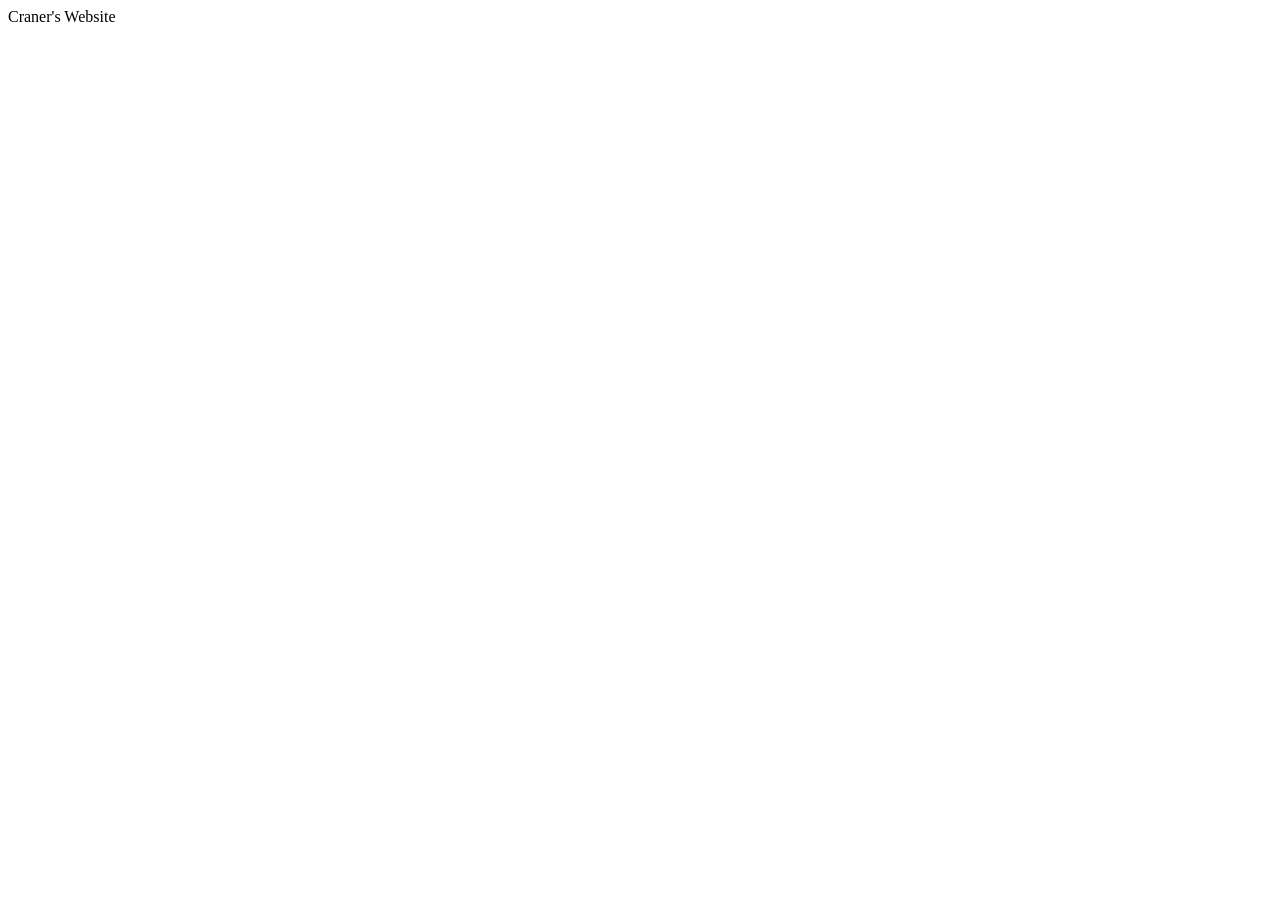
==== index.html @ 7b206619 "Added the homepage starter" ====
<!DOCTYPE html>
<html lang="en">
<head>
    <meta charset="UTF-8">
    <meta name="viewport" content="width=device-width, initial-scale=1.0">
    <title>Document</title>
</head>
<body>
    Craner's Website 
</body>
</html>
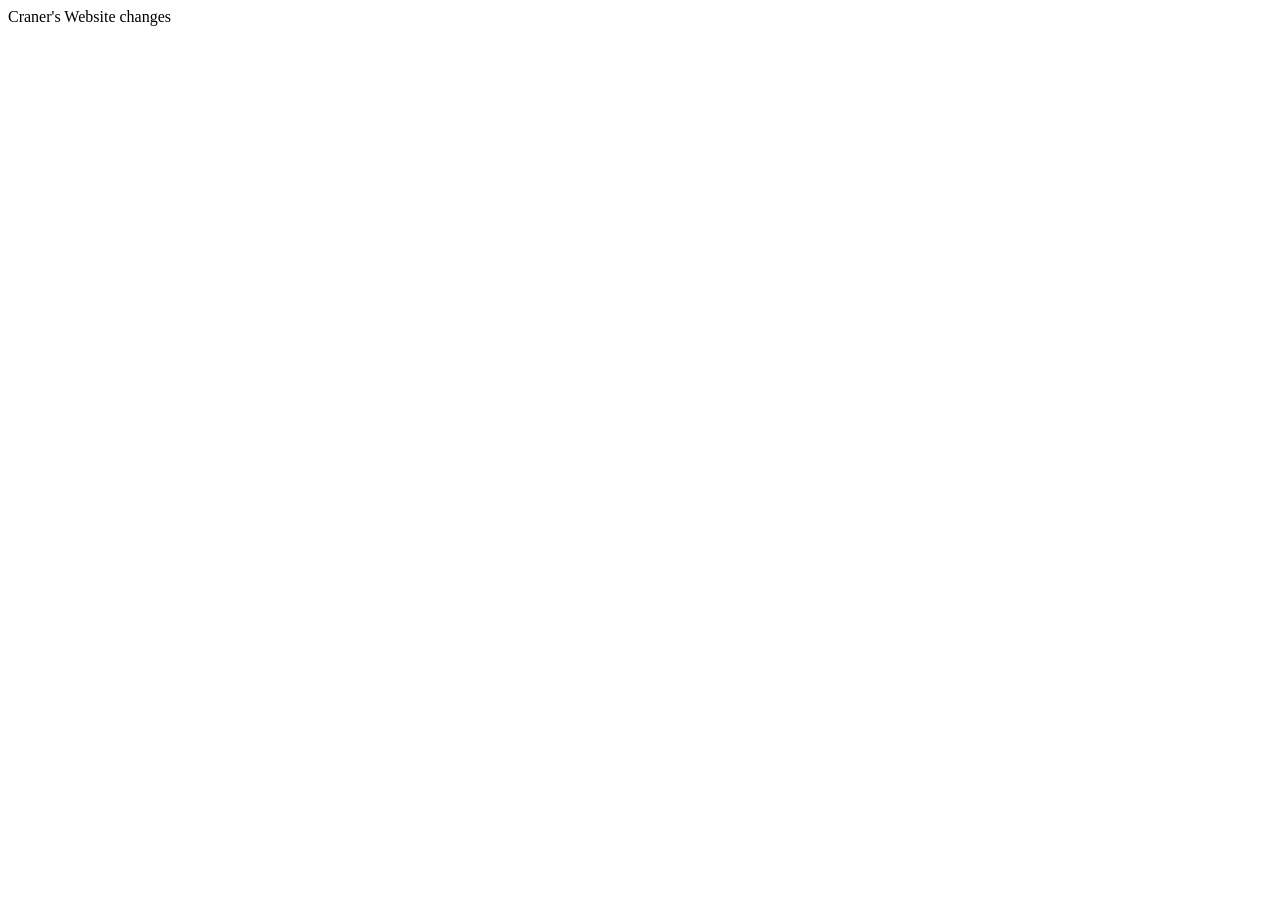
==== commit 8cebb3c5: "test commit" ====
--- a/index.html
+++ b/index.html
@@ -7,5 +7,6 @@
 </head>
 <body>
     Craner's Website 
+    changes
 </body>
 </html>
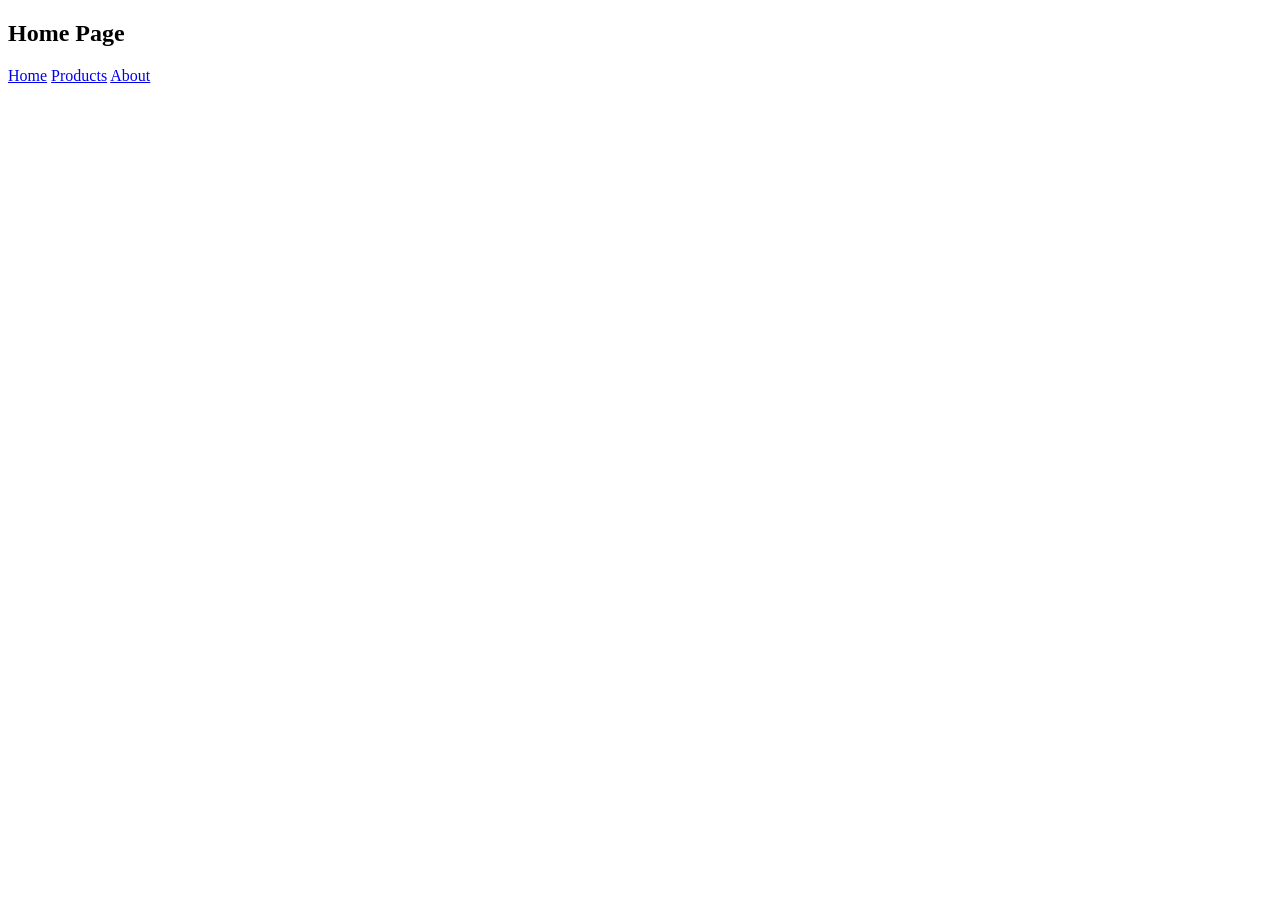
==== commit 36a79d94: "added nav" ====
--- a/index.html
+++ b/index.html
@@ -6,7 +6,17 @@
     <title>Document</title>
 </head>
 <body>
-    Craner's Website 
-    changes
+    
+    <main>
+        <header>
+            <h2>Home Page</h2>
+
+            <nav>
+                <a href="index.html">Home</a>
+                <a href="page1.html">Products</a>
+                <a href="page2.html">About</a>
+            </nav>
+        </header>
+    </main>
 </body>
 </html>
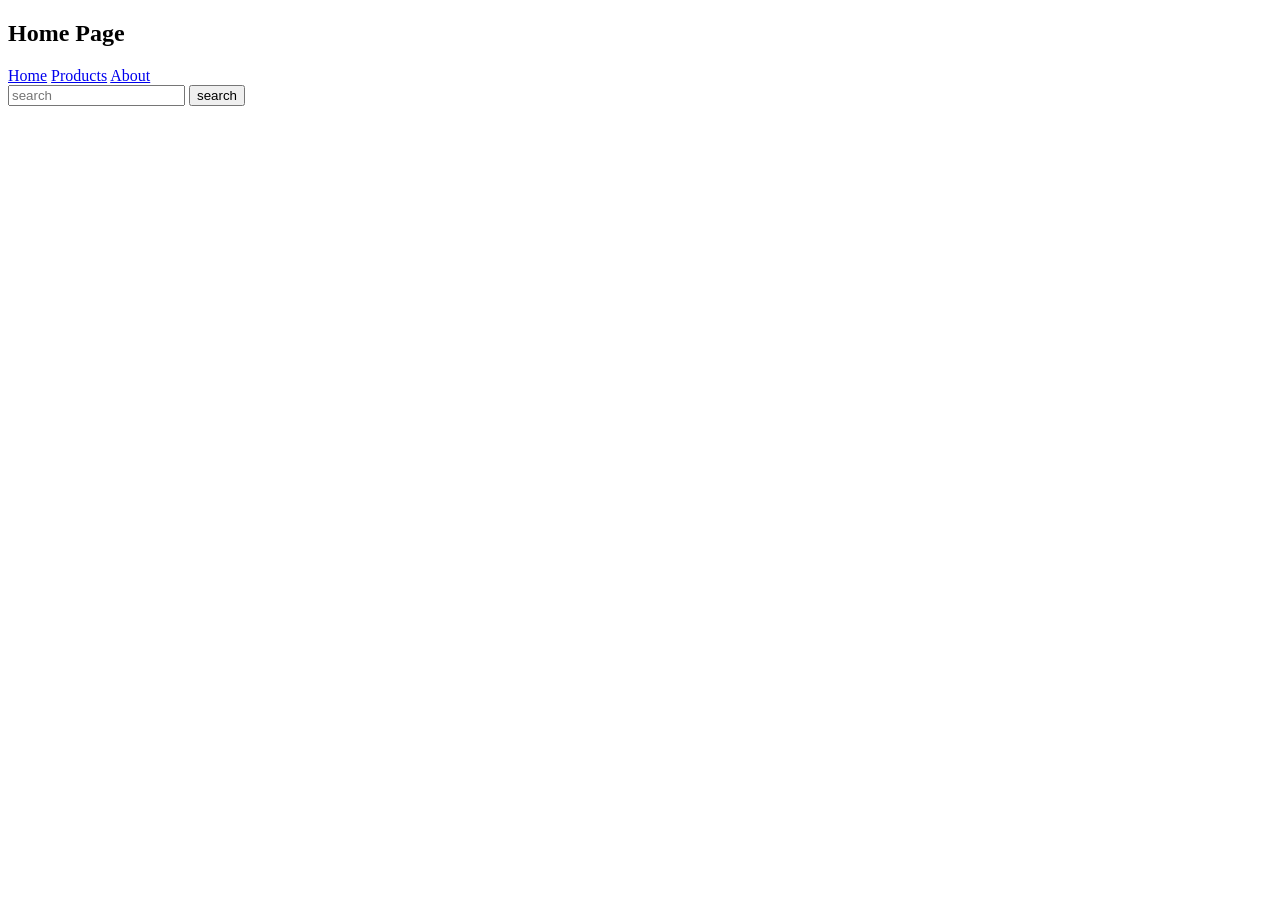
==== commit 9413d738: "added home page images" ====
--- a/index.html
+++ b/index.html
@@ -10,12 +10,17 @@
     <main>
         <header>
             <h2>Home Page</h2>
-
             <nav>
                 <a href="index.html">Home</a>
                 <a href="page1.html">Products</a>
                 <a href="page2.html">About</a>
             </nav>
+
+            <form class="search-box">
+                <input type="text"
+placeholder="search">
+                <button type="submit">search</button>
+            </form>
         </header>
     </main>
 </body>
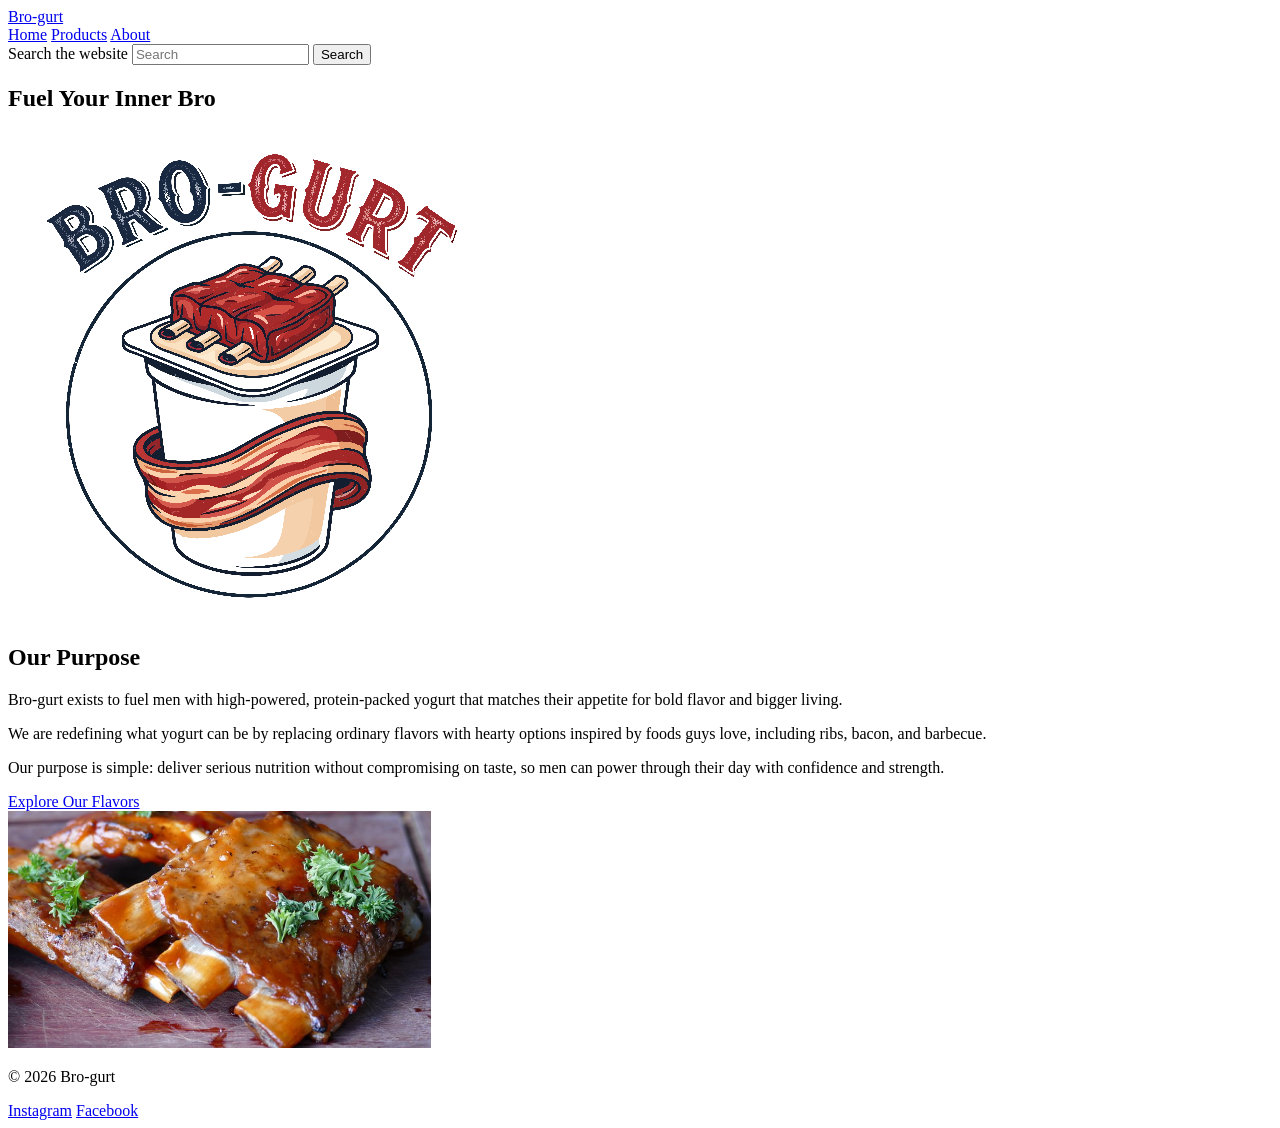
==== commit 5efc8a44: "finished the main page" ====
--- a/index.html
+++ b/index.html
@@ -3,25 +3,100 @@
 <head>
     <meta charset="UTF-8">
     <meta name="viewport" content="width=device-width, initial-scale=1.0">
-    <title>Document</title>
+
+    <title>Bro-gurt | Home</title>
+
+    <link rel="preconnect" href="https://fonts.googleapis.com">
+    <link rel="preconnect" href="https://fonts.gstatic.com" crossorigin>
+    <link
+        href="https://fonts.googleapis.com/css2?family=Nunito:wght@400;600;700&family=Rubik+Dirt&display=swap"
+        rel="stylesheet"
+    >
+
+    <link rel="stylesheet" href="styles/style.css">
 </head>
+
 <body>
-    
-    <main>
-        <header>
-            <h2>Home Page</h2>
+    <header class="site-header">
+        <div class="header-content">
+            <a class="brand-name" href="index.html">Bro-gurt</a>
+
             <nav>
-                <a href="index.html">Home</a>
+                <a class="active" href="index.html">Home</a>
                 <a href="page1.html">Products</a>
                 <a href="page2.html">About</a>
             </nav>
 
-            <form class="search-box">
-                <input type="text"
-placeholder="search">
-                <button type="submit">search</button>
+            <form class="search-box" action="#">
+                <label class="screen-reader-text" for="site-search">
+                    Search the website
+                </label>
+
+                <input
+                    id="site-search"
+                    type="search"
+                    placeholder="Search"
+                >
+
+                <button type="submit">Search</button>
             </form>
-        </header>
+        </div>
+    </header>
+
+    <main>
+        <section class="hero">
+            <h1>Fuel Your Inner Bro</h1>
+            <img
+                class="logo"
+                src="images/logo.png"
+                alt="Bro-gurt logo"
+            >
+
+        </section>
+
+        <section class="purpose-section">
+            <div class="purpose-text">
+                <h2>Our Purpose</h2>
+
+                <p>
+                    Bro-gurt exists to fuel men with high-powered,
+                    protein-packed yogurt that matches their appetite for
+                    bold flavor and bigger living.
+                </p>
+
+                <p>
+                    We are redefining what yogurt can be by replacing ordinary
+                    flavors with hearty options inspired by foods guys love,
+                    including ribs, bacon, and barbecue.
+                </p>
+
+                <p>
+                    Our purpose is simple: deliver serious nutrition without
+                    compromising on taste, so men can power through their day
+                    with confidence and strength.
+                </p>
+
+                <a class="products-button" href="page1.html">
+                    Explore Our Flavors
+                </a>
+            </div>
+
+
+            <img
+                class="purpose-image"
+                src="images/img1.png"
+                alt="Barbecue ribs covered in sauce"
+            >
+        </section>
     </main>
+
+    <footer>
+        <p>&copy; 2026 Bro-gurt</p>
+
+        <div class="social-links">
+            <a href="#" aria-label="Bro-gurt on Instagram">Instagram</a>
+            <a href="#" aria-label="Bro-gurt on Facebook">Facebook</a>
+        </div>
+    </footer>
 </body>
 </html>
